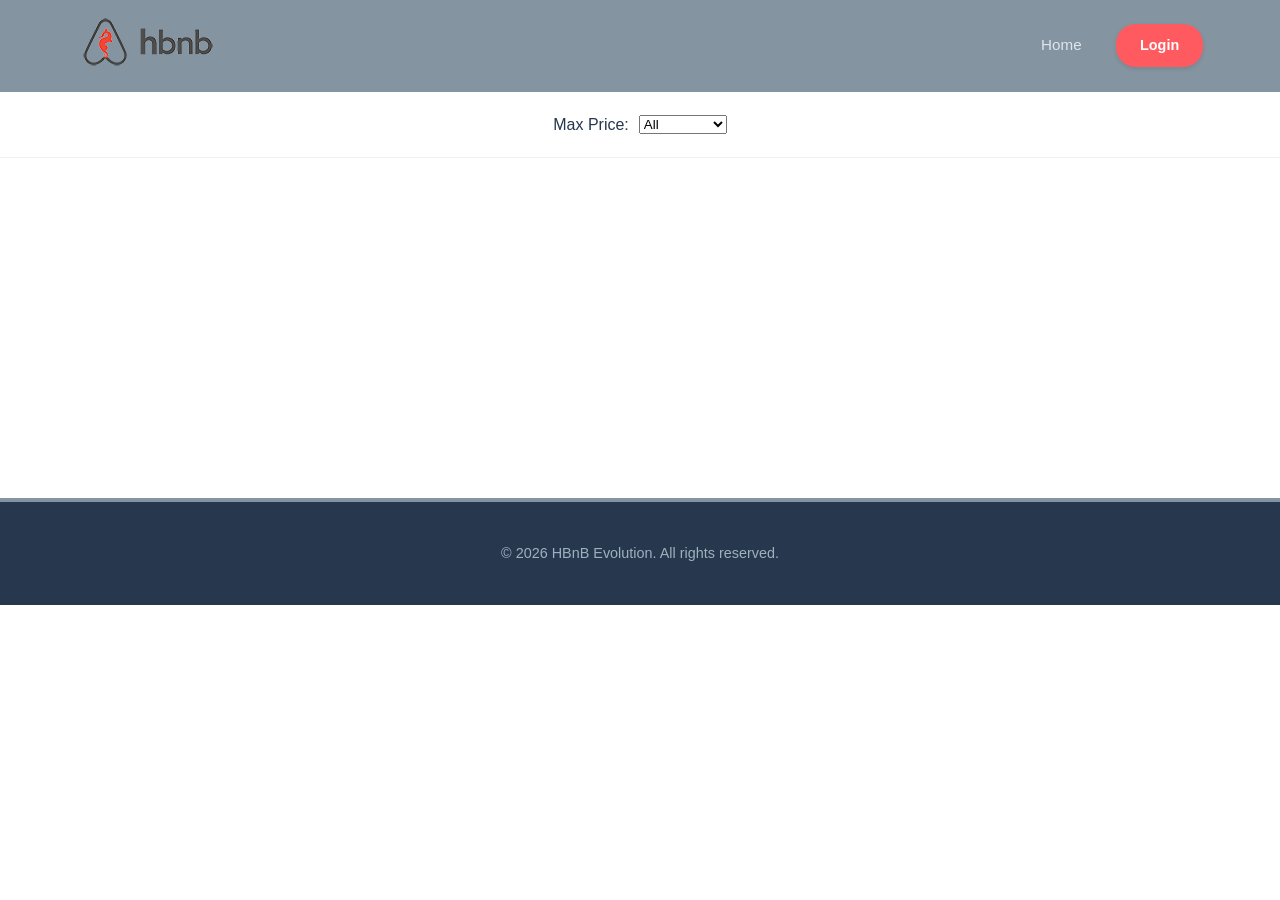
==== part4/index.html @ 3f807f7d "part4" ====
<!DOCTYPE html>
<html lang="en">
<head>
    <meta charset="UTF-8">
    <meta name="viewport" content="width=device-width, initial-scale=1.0">
    <title>List of Places</title>
    <link rel="stylesheet" href="styles.css">
    <link rel="icon" type="image/png" href="images/icon.png">
</head>
<body>
    <header>
        <div class="logo">
            <img src="images/logo.png" alt="HBnB Logo" class="logo-img">
        </div>
        <nav>
            <a href="index.html">Home</a>
            <span id="user-name" style="font-weight: bold; margin-right: 10px;"></span>
            <a href="login.html" class="login-button">Login</a>
        </nav>
    </header>
    <main>
        <section id="filter">
            <label for="price-filter">Max Price:</label>
            <select id="price-filter">
                <!-- Options will be populated dynamically -->
            </select>
        </section>
        <section id="places-list">
            <!-- List of places will be populated dynamically -->
        </section>
    </main>
    <script src="scripts.js"></script>
    <footer>
        <p>&copy; 2026 HBnB Evolution. All rights reserved.</p>
    </footer>
</body>
</html>
---- part4/styles.css ----
:root {
    --header-bg: #8495a1;
    --footer-bg: #27374D;
    --body-bg: #ffffff;
    --card-bg: #ffffff;
    --card-shadow: rgba(39, 55, 77, 0.08);
    --text-dark: #27374D;
    --text-muted: #526D82;
    --accent-red: #FF5A5F;
    --accent-red-hover: #e04b4f;
}

body {
    font-family: 'Inter', -apple-system, sans-serif;
    margin: 0;
    padding: 0;
    background-color: var(--body-bg);
    color: var(--text-dark);
    line-height: 1.6;
}

header {
    background-color: var(--header-bg);
    padding: 12px 6%;
    display: flex;
    justify-content: space-between;
    align-items: center;
    box-shadow: 0 2px 10px rgba(0,0,0,0.1);
}

nav a {
    color: #DDE6ED;
    text-decoration: none;
    font-weight: 500;
    margin-left: 20px;
    font-size: 0.95rem;
    transition: color 0.3s;
}

nav a:hover {
    color: white;
}

.login-button, 
.logout-button, 
.view-details-btn, 
.details-button, 
button[type="submit"] {
    background-color: var(--accent-red) !important;
    color: white !important;
    padding: 10px 24px;
    border-radius: 20px;
    text-decoration: none;
    font-weight: bold;
    font-size: 0.9rem;
    border: none;
    cursor: pointer;
    display: inline-block;
    transition: all 0.3s ease;
    text-align: center;
    box-shadow: 0 2px 4px rgba(0,0,0,0.1);
}

.login-button:hover, 
.view-details-btn:hover, 
button[type="submit"]:hover {
    background-color: var(--accent-red-hover) !important;
    transform: translateY(-2px);
    box-shadow: 0 4px 8px rgba(255, 90, 95, 0.3);
}

#places-list {
    display: flex;
    flex-wrap: wrap;
    justify-content: center;
    gap: 20px;
    padding: 40px 5%;
    min-height: 200px;
}

.place-card {
    display: flex;
    flex-direction: column;
    background-color: #ffffff;
    width: calc(33.333% - 20px); 
    min-width: 300px;
    border-radius: 16px;
    box-shadow: 0 4px 20px rgba(39, 55, 77, 0.08);
    overflow: hidden;
    transition: all 0.3s ease;
}

@media (max-width: 992px) {
    .place-card {
        width: calc(50% - 20px);
    }
}

@media (max-width: 600px) {
    .place-card {
        width: 100%;
    }
}

.place-card:hover {
    transform: translateY(-10px);
    box-shadow: 0 12px 30px rgba(39, 55, 77, 0.15);
}

.place-info {
    padding: 24px;
    text-align: left;
}

.place-info h2 {
    margin: 0 0 10px 0;
    font-size: 1.25rem;
    font-weight: 700;
    color: var(--text-dark);
}

.place-info p {
    margin: 4px 0;
    color: var(--text-muted);
    font-size: 0.95rem;
}

footer {
    background-color: var(--footer-bg);
    color: #9DB2BF;
    text-align: center;
    padding: 40px 20px;
    margin-top: 60px;
    font-size: 0.9rem;
    border-top: 4px solid var(--header-bg);
}

.form-title {
    text-align: center;
    margin-top: 20px;
    margin-bottom: 25px;
    color: #484848;
    width: 100%;
}

footer p {
    margin: 0;
}

@media (max-width: 768px) {
    .place-card {
        width: 100%;
    }
}

#filter {
    display: flex;
    justify-content: center;
    align-items: center;
    padding: 20px;
    background-color: #ffffff;
    gap: 10px;
    border-bottom: 1px solid #edf2f7;
}

.details-title {
    text-align: center;
    margin-top: 30px;
    font-size: 2.5rem;
    color: var(--text-dark);
}

.main-details-card {
    background: white;
    max-width: 800px;
    margin: 20px auto;
    padding: 40px;
    border-radius: 15px;
    box-shadow: 0 4px 15px rgba(0,0,0,0.1);
    text-align: center;
    line-height: 2;
}

.reviews-header {
    max-width: 800px;
    margin: 40px auto 10px;
    text-align: left;
    font-size: 1.8rem;
}

.review-card {
    background: white;
    max-width: 800px;
    margin: 15px auto;
    padding: 20px;
    border-radius: 12px;
    border: 1px solid #eee;
    box-shadow: 0 2px 8px rgba(0,0,0,0.05);
}

.rating-stars {
    color: #27374D;
    font-weight: bold;
}

#review-form {
    display: flex;
    flex-direction: column;
    align-items: flex-start;
    width: 100%;
    max-width: 500px;
    margin: 40px auto;
    padding: 30px;
    background-color: #ffffff;
    border-radius: 12px;
    box-shadow: 0 8px 24px rgba(0, 0, 0, 0.1);
}

#review-form h2 {
    color: #333;
    margin-bottom: 25px;
    font-size: 24px;
    text-align: center;
    width: 100%;
}

#review-form select,
#rating {
    width: 100%;
    padding: 12px;
    border: 1px solid #ccc;
    border-radius: 8px;
    background-color: #f9f9f9;
    font-size: 16px;
    margin-bottom: 25px;
    cursor: pointer;
    box-sizing: border-box;
}

#review {
    width: 100%;
    box-sizing: border-box;
    margin-bottom: 20px;
    padding: 12px;
    border: 1px solid #ccc;
    border-radius: 8px;
    font-size: 16px;
}

#review-form button {
    margin: 20px auto 0;
    padding: 10px 25px;
    background-color: #ff5a5f;
    color: white;
    border: none;
    border-radius: 8px;
    cursor: pointer;
    font-weight: bold;
}

#review-form label {
    display: block;
    margin-bottom: 8px;
    font-weight: 600;
    color: #555;
    font-size: 14px;
}
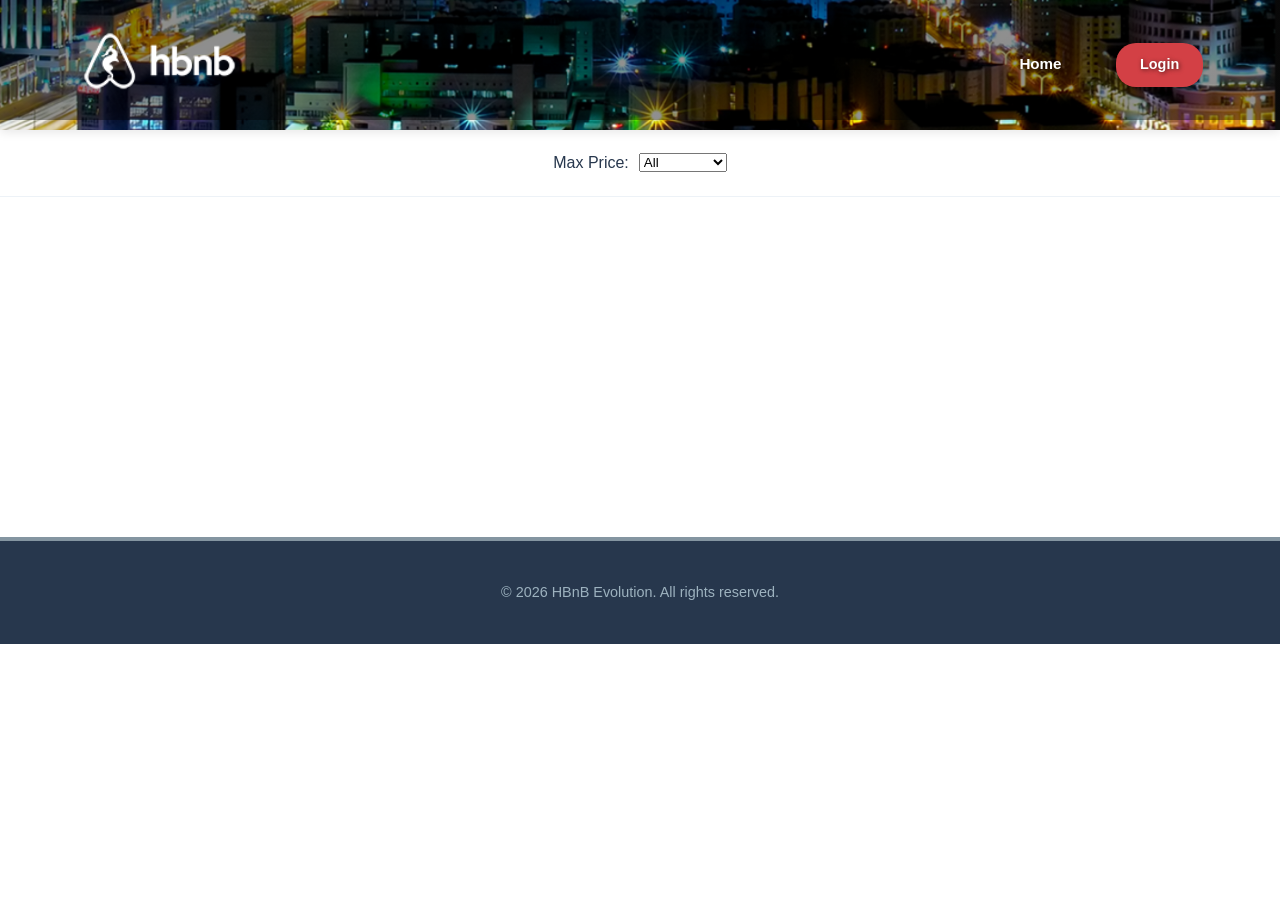
==== commit aecb414d: "add delete review button" ====
--- a/part4/index.html
+++ b/part4/index.html
@@ -10,7 +10,9 @@
 <body>
     <header>
         <div class="logo">
-            <img src="images/logo.png" alt="HBnB Logo" class="logo-img">
+            <a href="index.html">
+                <img src="images/logo.png" alt="HBnB Logo" class="logo-img">
+            </a>
         </div>
         <nav>
             <a href="index.html">Home</a>
--- a/part4/styles.css
+++ b/part4/styles.css
@@ -6,10 +6,25 @@
     --card-shadow: rgba(39, 55, 77, 0.08);
     --text-dark: #27374D;
     --text-muted: #526D82;
-    --accent-red: #FF5A5F;
-    --accent-red-hover: #e04b4f;
-}
-
+    --accent-red: #d34045;
+    --accent-red-hover: #f36064;
+}
+
+.logo-img {
+    height: 70px;
+    display: block;
+    filter: brightness(0) invert(1) brightness(2); 
+}
+.logo a {
+    display: inline-block;
+    text-decoration: none;
+    transition: transform 0.2s ease-in-out;
+}
+.logo a:active {
+    transform: scale(0.95);
+}.logo a:hover {
+    transform: scale(0.95);
+}
 body {
     font-family: 'Inter', -apple-system, sans-serif;
     margin: 0;
@@ -20,31 +35,58 @@
 }
 
 header {
-    background-color: var(--header-bg);
-    padding: 12px 6%;
+    background-image: url('images/saudi_arabia.png');
+    background-size: cover;
+    background-position: center;
+    background-repeat: no-repeat;
+    
+    padding: 15px 6%;
     display: flex;
     justify-content: space-between;
     align-items: center;
+    min-height: 100px; 
+    position: relative;
+    overflow: hidden;
     box-shadow: 0 2px 10px rgba(0,0,0,0.1);
 }
 
-nav a {
-    color: #DDE6ED;
+header::before {
+    content: '';
+    position: absolute;
+    top: 0;
+    left: 0;
+    width: 100%;
+    height: 100%;
+    background: linear-gradient(
+        to bottom, 
+        rgba(0, 0, 0, 0.4) 0%, 
+        rgba(0, 0, 0, 0.4) calc(100% - 10px), 
+        transparent calc(100% - 10px)
+    );
+    z-index: 1;
+}
+
+
+.logo, nav {
+    position: relative;
+    z-index: 2; 
+}
+
+
+nav a, #user-name {
+    color: #ffffff !important;
+    text-shadow: 1px 1px 4px rgba(0, 0, 0, 0.6); /* ظل أقوى قليلاً للنص لسهولة القراءة */
     text-decoration: none;
-    font-weight: 500;
+    font-weight: 600;
     margin-left: 20px;
     font-size: 0.95rem;
-    transition: color 0.3s;
-}
-
-nav a:hover {
-    color: white;
 }
 
 .login-button, 
 .logout-button, 
 .view-details-btn, 
-.details-button, 
+.details-button,
+.delete-review-btn,
 button[type="submit"] {
     background-color: var(--accent-red) !important;
     color: white !important;
@@ -61,7 +103,17 @@
     box-shadow: 0 2px 4px rgba(0,0,0,0.1);
 }
 
+.delete-review-btn:hover {
+    background-color: #cc0000;
+    transform: scale(1.05);
+}
+
+.delete-review-btn:active {
+    transform: scale(0.95);
+}
+
 .login-button:hover, 
+
 .view-details-btn:hover, 
 button[type="submit"]:hover {
     background-color: var(--accent-red-hover) !important;
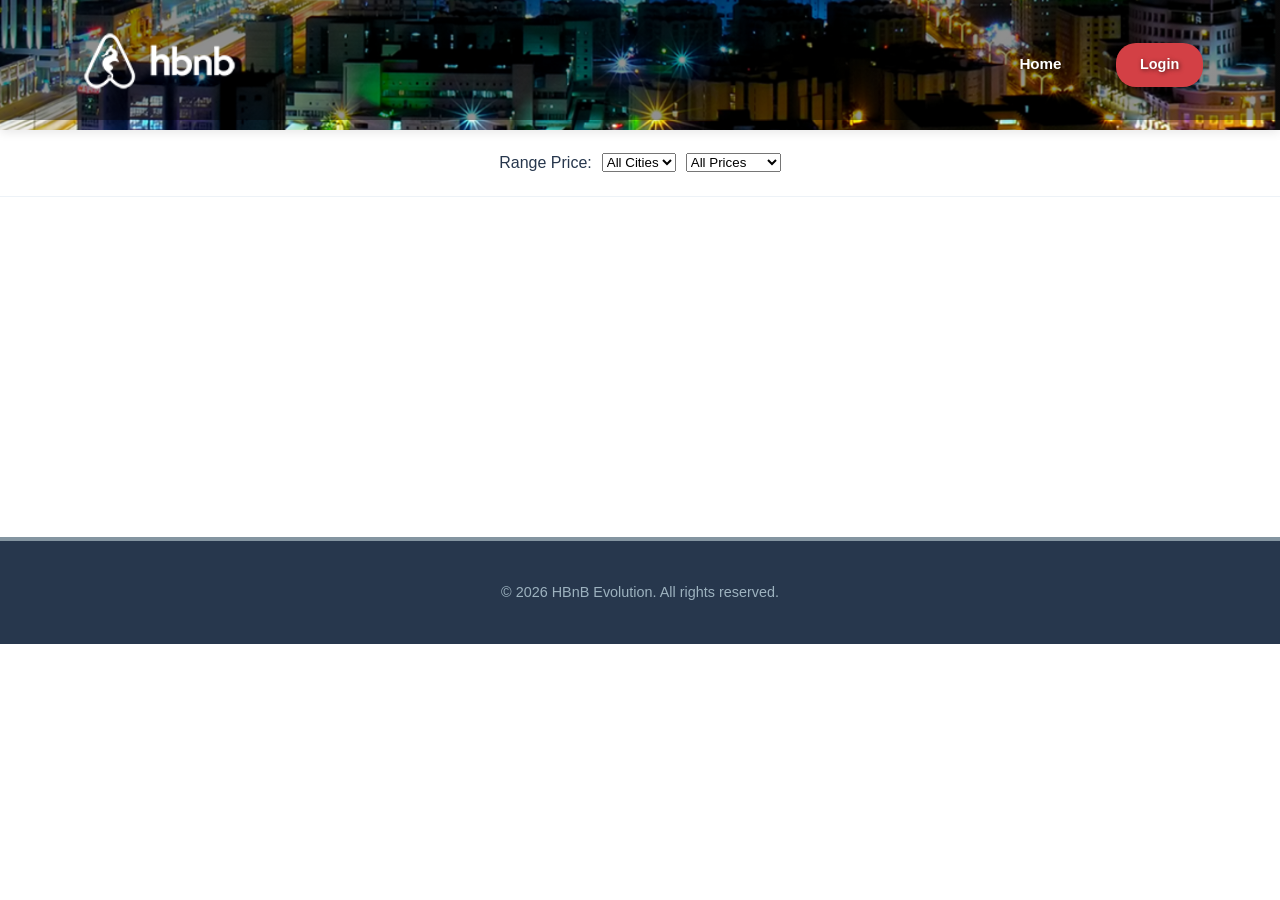
==== commit e59d567e: "cloudinary link Co-authored-by: Copilot <copilot@github.com>" ====
--- a/part4/index.html
+++ b/part4/index.html
@@ -22,10 +22,13 @@
     </header>
     <main>
         <section id="filter">
-            <label for="price-filter">Max Price:</label>
-            <select id="price-filter">
-                <!-- Options will be populated dynamically -->
+            <label for="price-filter">Range Price:</label>
+            <select id="city-filter">
+                <option value="All">All Cities</option>
             </select>
+
+    <select id="price-filter">
+        </select>
         </section>
         <section id="places-list">
             <!-- List of places will be populated dynamically -->
--- a/part4/styles.css
+++ b/part4/styles.css
@@ -132,11 +132,14 @@
 
 .place-card {
     display: flex;
+    margin: 20px;
+    padding: 10px;
+    border: 1px solid #ddd;
+    border-radius: 10px;
     flex-direction: column;
     background-color: #ffffff;
-    width: calc(33.333% - 20px); 
+    width: calc(33.333% - 30px); 
     min-width: 300px;
-    border-radius: 16px;
     box-shadow: 0 4px 20px rgba(39, 55, 77, 0.08);
     overflow: hidden;
     transition: all 0.3s ease;
@@ -243,10 +246,10 @@
 .review-card {
     background: white;
     max-width: 800px;
-    margin: 15px auto;
-    padding: 20px;
-    border-radius: 12px;
-    border: 1px solid #eee;
+    margin: 20px;
+    padding: 10px;
+    border: 1px solid #ddd;
+    border-radius: 10px;
     box-shadow: 0 2px 8px rgba(0,0,0,0.05);
 }
 
@@ -316,4 +319,15 @@
     font-weight: 600;
     color: #555;
     font-size: 14px;
+}
+
+.place-card img {
+    width: 100%;
+    height: 200px;
+    object-fit: cover; /* لقص الصورة بشكل متناسق */
+    border-radius: 10px 10px 0 0;
+}
+
+.place-info {
+    padding: 15px;
 }
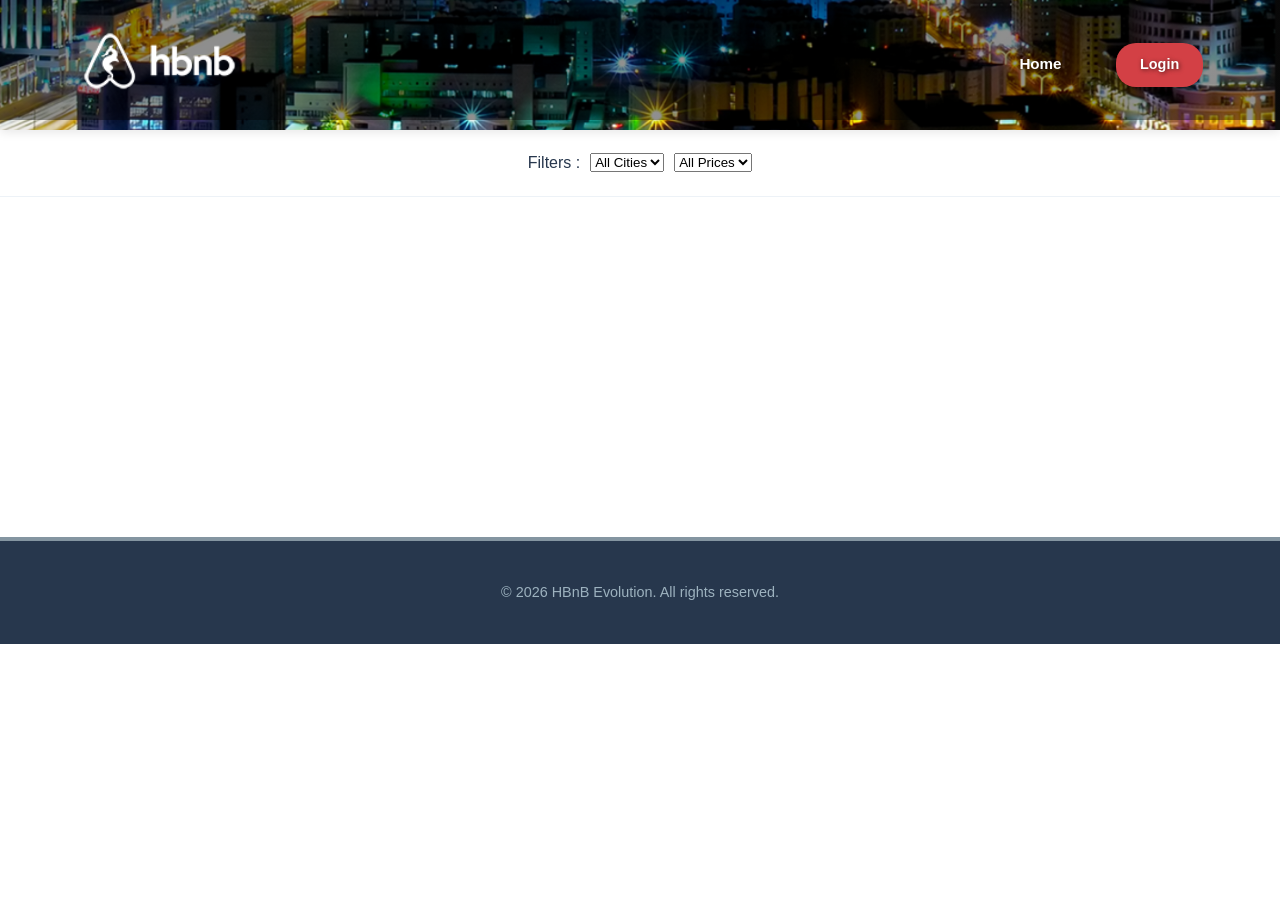
==== commit dbca056c: "fix city filter Co-authored-by: Copilot <copilot@github.com>" ====
--- a/part4/index.html
+++ b/part4/index.html
@@ -22,7 +22,7 @@
     </header>
     <main>
         <section id="filter">
-            <label for="price-filter">Range Price:</label>
+            <label for="price-filter">Filters :</label>
             <select id="city-filter">
                 <option value="All">All Cities</option>
             </select>
--- a/part4/styles.css
+++ b/part4/styles.css
@@ -32,6 +32,15 @@
     background-color: var(--body-bg);
     color: var(--text-dark);
     line-height: 1.6;
+    min-height: 100vh;
+}
+
+.login-page-main {
+    display: flex;
+    justify-content: center;
+    align-items: center;
+    padding: 40px 20px;
+    min-height: 40vh;
 }
 
 header {
